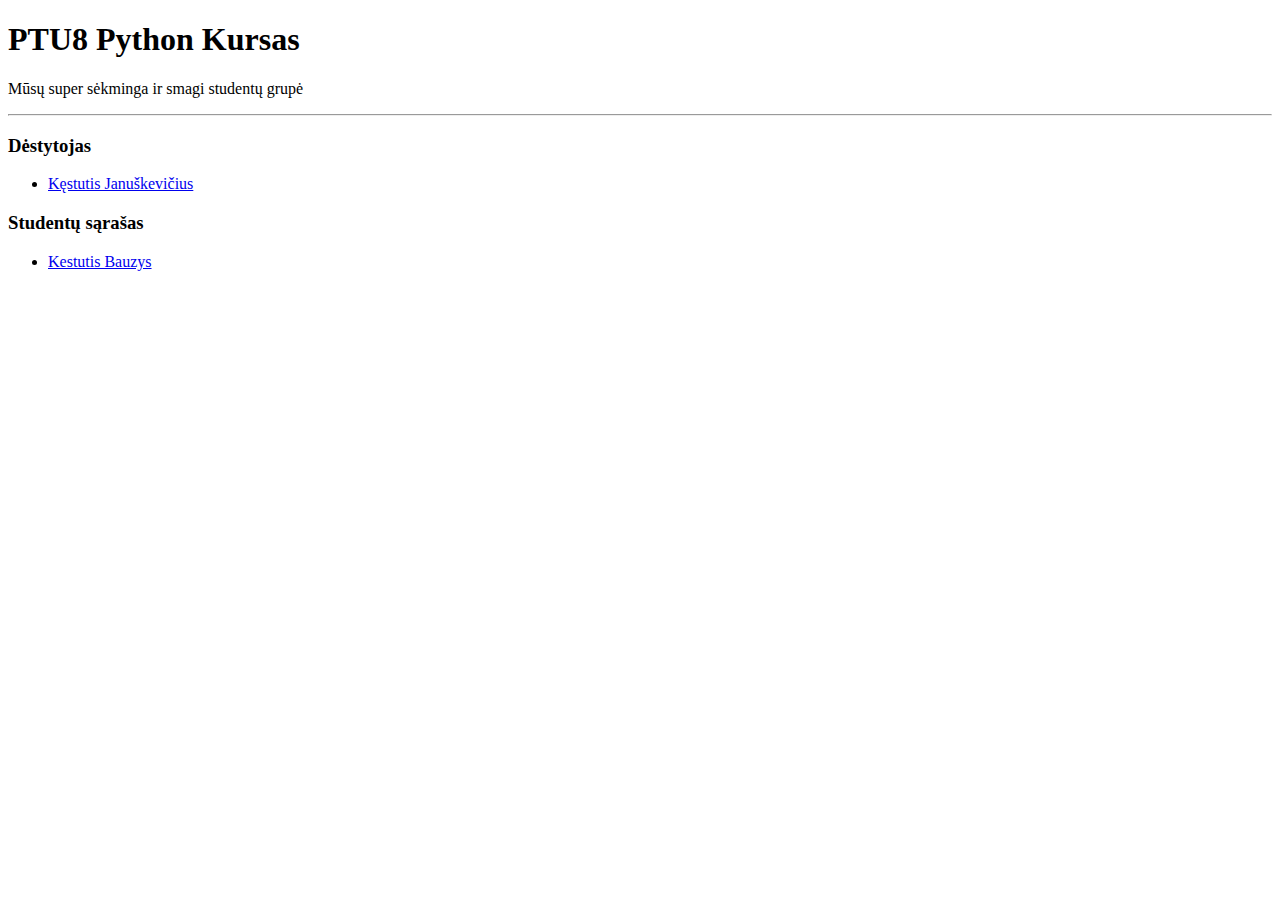
==== templates/index.html @ c766789d "Kestutis" ====
<!DOCTYPE html>
<html lang="en">
<head>
    <meta charset="UTF-8">
    <meta http-equiv="X-UA-Compatible" content="IE=edge">
    <meta name="viewport" content="width=device-width, initial-scale=1.0">
    <title>PTU8 - super studentų grupė</title>
</head>
<body>
    <h1>PTU8 Python Kursas</h1>
    <p>Mūsų super sėkminga ir smagi studentų grupė</p>
    <hr>
    <h3>Dėstytojas</h3>
    <ul>
        <li><a href="/destytojas/">Kęstutis Januškevičius</a></li>
    </ul>
    <h3>Studentų sąrašas</h3>
    <ul>
        <li><a href="/studentai/">Kestutis Bauzys</a></li>
    </ul>
</body>
</html>
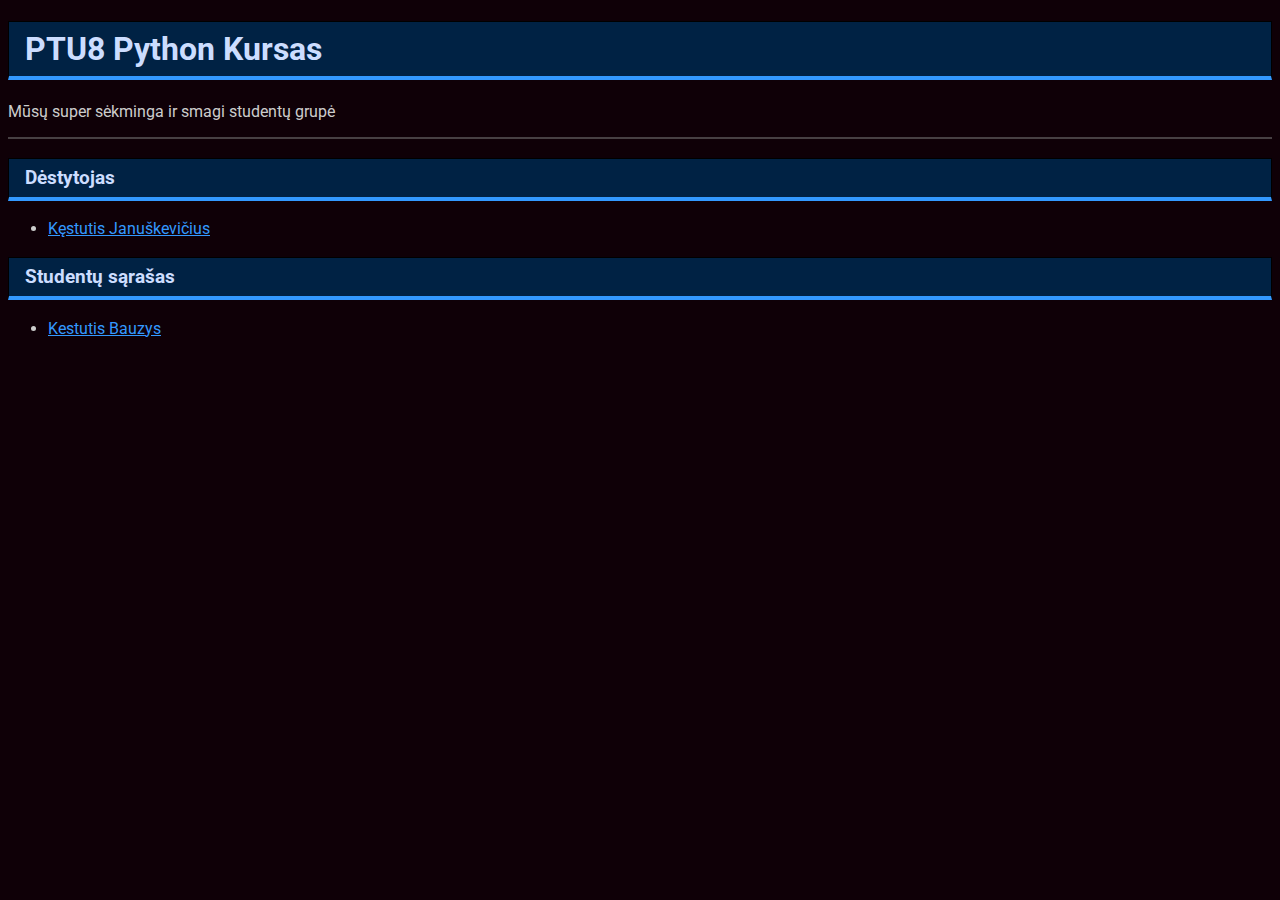
==== commit d6202749: "kestutis2" ====
--- a/templates/index.html
+++ b/templates/index.html
@@ -5,6 +5,10 @@
     <meta http-equiv="X-UA-Compatible" content="IE=edge">
     <meta name="viewport" content="width=device-width, initial-scale=1.0">
     <title>PTU8 - super studentų grupė</title>
+    <link href='http://fonts.googleapis.com/css?family=Roboto' rel='stylesheet' type='text/css'>
+    <link href="/static/style.css" rel="stylesheet" type="text/css">
+    <style>
+    </style>
 </head>
 <body>
     <h1>PTU8 Python Kursas</h1>
--- a/static/style.css
+++ b/static/style.css
@@ -0,0 +1,20 @@
+html {
+    font-family: "Roboto", sans-serif;
+    font-size: 16px;
+    color: #ccc;
+    background-color: rgb(15, 0, 7);
+}
+a {
+    color: #39f;
+}
+h1, h2, h3, h4 {
+    color: #ccddff;
+    background-color: #024;
+    border: 1px solid black;
+    border-bottom: 4px solid #39f;
+    padding: 8px 16px;
+}
+hr {
+    border: none;
+    border-bottom: 2px solid rgba(127, 127, 127, 0.5);
+}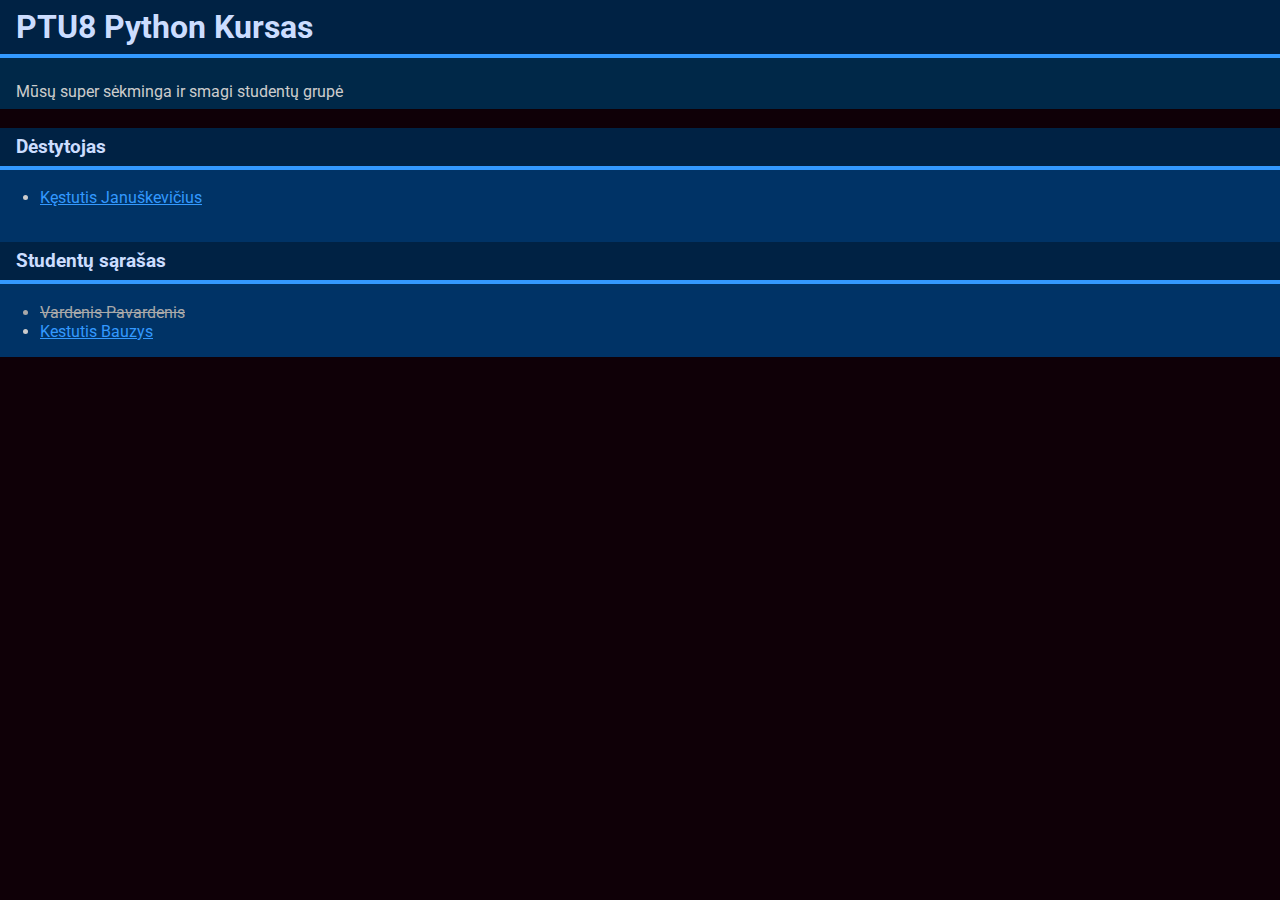
==== commit 0e339940: "eh" ====
--- a/templates/index.html
+++ b/templates/index.html
@@ -7,20 +7,22 @@
     <title>PTU8 - super studentų grupė</title>
     <link href='http://fonts.googleapis.com/css?family=Roboto' rel='stylesheet' type='text/css'>
     <link href="/static/style.css" rel="stylesheet" type="text/css">
-    <style>
-    </style>
 </head>
 <body>
-    <h1>PTU8 Python Kursas</h1>
-    <p>Mūsų super sėkminga ir smagi studentų grupė</p>
-    <hr>
-    <h3>Dėstytojas</h3>
-    <ul>
-        <li><a href="/destytojas/">Kęstutis Januškevičius</a></li>
-    </ul>
-    <h3>Studentų sąrašas</h3>
-    <ul>
-        <li><a href="/studentai/">Kestutis Bauzys</a></li>
-    </ul>
+    <div class="header">
+        <h1>PTU8 Python Kursas</h1>
+        <p>Mūsų super sėkminga ir smagi studentų grupė</p>
+    </div>
+    <div class="content">
+        <h3>Dėstytojas</h3>
+        <ul>
+            <li><a href="/destytojas/">Kęstutis Januškevičius</a></li>
+        </ul>
+        <h3>Studentų sąrašas</h3>
+        <ul>
+            <li style="color: darkgray; text-decoration: line-through;">Vardenis Pavardenis</li>
+            <li><a href="/kestutis/">Kestutis Bauzys</a></li>
+        </ul>
+    </div>
 </body>
-</html>
+</html>--- a/static/style.css
+++ b/static/style.css
@@ -4,17 +4,53 @@
     color: #ccc;
     background-color: rgb(15, 0, 7);
 }
+body {
+    margin: 0;
+    padding: 0;
+}
 a {
     color: #39f;
+}
+p {
+    padding: 8px 16px;
+}
+h1, h2 {
+    margin: 0;
 }
 h1, h2, h3, h4 {
     color: #ccddff;
     background-color: #024;
-    border: 1px solid black;
     border-bottom: 4px solid #39f;
     padding: 8px 16px;
 }
-hr {
+ul, ol {
+    padding-bottom: 16px;
+}
+.header {
+    background-color: #002848;
+    margin: 0;
+    padding-top: 0;
+}
+
+.content {
+    background-color: #036;
+}
+
+.sunset {
+    width: 80%;
+    max-width: 800px;
+    height: 400px;
+    background-image: url('sunset.jpg');
+    background-size: cover;
+    background-position: center bottom;
+    margin: 0 auto;
+    border: 4px solid #ffcccc;
+    border-radius: 32px;
+    text-align: center;
+}
+
+.sunset h2 {
+    margin-top: 100px;
     border: none;
-    border-bottom: 2px solid rgba(127, 127, 127, 0.5);
+    background-color: #00000066;
 }